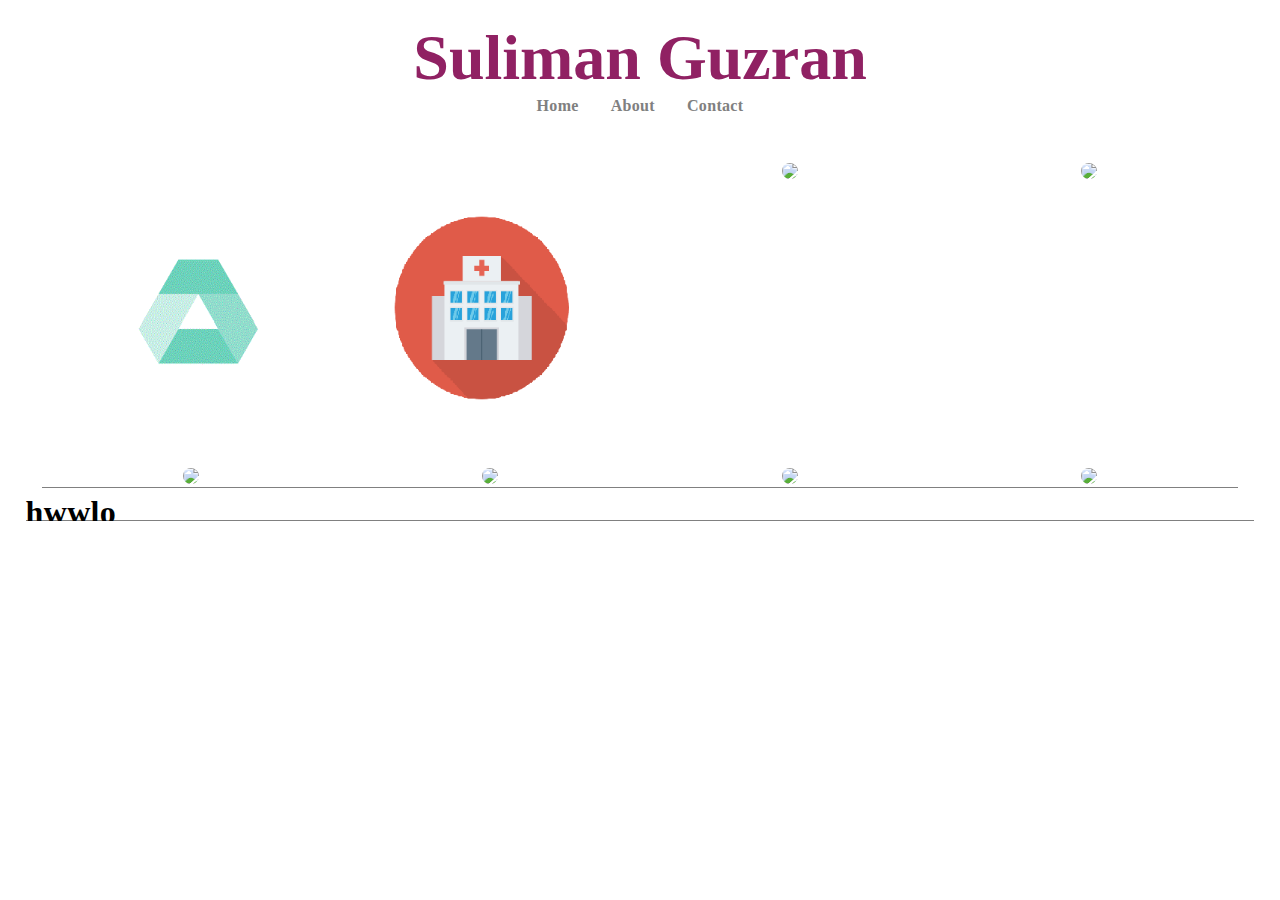
==== html/index.html @ e28bceb2 "overlay added to project-items" ====
<!DOCTYPE html>
<html>
<head>
	<title></></title>
	<link rel="stylesheet" type="text/css" href="../css/style.css">
	<meta name="viewport" content="width=device-width, initial-scale=1.0">
</head>
<body>
	<header id="banner" class="site-header">
		<div id="logo-wrapper">		
			<div id=logo>
				<h1>Suliman Guzran</h1>
			</div>
		</div>
		<div id="navigation-wrapper">
			<div id="navigation">
				<nav>    
					<ul>      
						<li><a href="#">Home</a></li> 
						<li><a href="#">About</a></li> 
						<li><a href="#">Contact</a></li>
					</ul>  
				</nav> 
			</div>
		</div>
	</header>
	<main>
		<section id="projects-section" class="section">
				<article class="project-item" id="eve">
					<div class=image-container>
						<a href="#"><img class="image" src="../images/eve-logo.png" alt="EVE"></a>
					</div>
					<div class="project-item-overlay" id="eve-overlay">
						<h1 class="project-item-overlay-text"><a href="#"></a>EVE</h1>
					</div>
				</article>
				<article class="project-item" id="apu-hms">
					<div class=image-container>
						<a href="#"><img class="image" src="../images/hospital.png" alt="hms"></a>
					</div>
					<div class="project-item-overlay" id="apu-hms-overlay">
						<h1 class="project-item-overlay-text"><a href="#"></a>Hospital Management System </h1>
					</div>
				</article>
				<article class="project-item">
					<div class=image-container>
						<a href="#"><img class="image" src="../images/logo-s.png"></a>
					</div>
					<div class="project-item-overlay">
						<h1 class="project-item-overlay-text"><a href="#"></a></h1>
					</div>
				</article>
				<article class="project-item">
					<div class=image-container>
						<a href="#"><img class="image" src="../images/logo-s.png"></a>
					</div>
					<div class="project-item-overlay">
						<h1 class="project-item-overlay-text"><a href="#"></a></h1>
					</div>
				</article>
				<article class="project-item">
					<div class=image-container>
						<a href="#"><img class="image" src="../images/logo-s.png"></a>
					</div>
					<div class="project-item-overlay">
						<h1 class="project-item-overlay-text"><a href="#"></a></h1>
					</div>
				</article>
				<article class="project-item">
					<div class=image-container>
						<a href="#"><img class="image" src="../images/logo-s.png"></a>
					</div>
					<div class="project-item-overlay">
						<h1 class="project-item-overlay-text"><a href="#"></a></h1>
					</div>
				</article>
				<article class="project-item">
					<div class=image-container>
						<a href="#"><img class="image" src="../images/logo-s.png"></a>
					</div>
					<div class="project-item-overlay">
						<h1 class="project-item-overlay-text"><a href="#"></a></h1>
					</div>
				</article>
				<article class="project-item">
					<div class=image-container>
						<a href="#"><img class="image" src="../images/logo-s.png"></a>
					</div>
					<div class="project-item-overlay">
						<h1 class="project-item-overlay-text"><a href="#"></a></h1>
					</div>
				</article>
		</section>
		<section id="">
			<h1> hwwlo</h1>
		</section>
	</main>
</body>
</html>
---- css/style.css ----
a, abbr, acronym, address, applet, b, big, blockquote, body, button, caption,
center, cite, code, dd, del, dfn, div, dl, dt, em, fieldset, font, footer, form, h1, 
h2, h3, h4, h5, h6, header, html, i, iframe, img, ins, kbd, 
label, legend, li, nav, object, ol, p, pre, q, s, samp, section, small, span, strike, strong, sub, sup, table, tbody, td, tfoot, th, thead, title, tr, tt, u, ul, var {
    margin: 0;
    padding: 0;
    border: 0;
    outline: 0;
    vertical-align: baseline;
    background: 0 0;
    box-sizing: border-box;
}

*{
    box-sizing: border-box;
}
body{
    display: block;
    max-width: 2000px;
    font-family: 'Lato',"Times New Roman",Times,serif;
    line-height: 1.25em;
    letter-spacing: 0em;
    font-weight: 400;
    font-style: normal;
    line-height: 100%;
    font-size: 16px;
    letter-spacing: .02em;
    text-rendering: optimizeLegibility;
    background-color: #fff;
    overflow-x: hidden;
    overflow-y: auto;
}

/*header content*/
.site-header{
	width: auto;
    max-width: 2000px;
    display: flex;
    flex-direction: column;
    flex-wrap: wrap;
    margin: 2vw auto;
    padding-right: 4vw;
    padding-left: 4vw;
    overflow: hidden;
    justify-content: center;
    flex-wrap: wrap;
    -webkit-box-sizing: border-box;
    -moz-box-sizing: border-box;
    box-sizing: border-box;
}
#logo h1{
	text-align: center;
	font-size: 4em;
	font-family: Trattatello; 
	font-weight: bolder;
    letter-spacing: normal;
    line-height: 100%;
    color: #902163;
    height: 100%;
/*    font-size:2.9vw;*/
}
#navigation ul{
 	padding: .5em;
 	margin: 0; 
	display: flex;
	list-style-type: none;
	flex-direction: row;
	justify-content: center;
}
#navigation ul li{
	margin: 0 1em; 
}

#navigation ul li a{
	text-align: center;
	text-decoration: none;
	font-style: normal;
	font-weight: bold;
	color: gray;
}
#navigation ul li a:hover{
	color: black;
    font-weight:6em;
}

/*main content*/
main{
    box-sizing: border-box;
	width: auto;
	margin:0 auto;
	padding-right: 2vw;
	padding-left: 2vw;
    justify-content: center;
    text-align: center;
	overflow: hidden;
	-webkit-box-sizing:border-box;
	-moz-box-sizing :border-box;
}

section{
    display: flex;
    margin: 0;
    padding: 0;
    justify-content: left;
    flex-flow: row;
    flex-wrap: wrap;
    border-bottom: 1px solid gray;
}

#projects-section{
    margin:1em;
}

.project-item{
    position: relative;
    box-sizing: inherit;
    width: 33.333333%;
}

img{
    opacity: 1;
    -webkit-transition: opacity 1000ms cubic-bezier(.33,0,.2,1);
    -moz-transition: opacity 1000ms cubic-bezier(.33,0,.2,1);
    -ms-transition: opacity 1000ms cubic-bezier(.33,0,.2,1);
    -o-transition: opacity 1000ms cubic-bezier(.33,0,.2,1);
    transition: opacity 1000ms cubic-bezier(.33,0,.2,1);
}


.image-container{
    box-sizing: border-box;
    display: flex;
    justify-content: center;
    align-content: center;
    overflow: hidden;
    object-fit: scale-down;
    background-color: white;
    padding:0;
    margin:0;
}
.image{
    width: 100%;
    height: auto;
    object-fit: scale-down; 
    overflow: hidden;
    margin: 0;
    padding:0;
    border-radius: 2em;
}

#eve:hover .project-item-overlay {
    background-color: #00FA9A;
    opacity: .7;
    transform: scale(1);
}
#eve:hover .project-item-overlay-text{
        color: white;
}

#apu-hms:hover .project-item-overlay {
    background-color: #FF6347;
    opacity: .8;
    transform: scale(1);
}
#apu-hms:hover .project-item-overlay-text{
        color: white;
        font-size: 2em;
}
.project-item-overlay {
  position: absolute;
  bottom: 0;
  left: 0;
  right: 0;
  overflow: hidden;
  width: 100%;
  height: 100%;
  opacity: 0;
  border-radius: 2em;
  transition: .3s ease;
}


.project-item-overlay-text{
  font-weight: bold;
  font-size: 3em;
  position: absolute;
  color: transparent;
line-height: 100%;
  top: 50%;
  left: 50%;
  transform: translate(-50%, -50%);
  text-align: center;
}


/*footer*/
footer{
    display: block;
    text-align: center;
    margin: 1em auto;
    border-top:2px solid blue;
    margin: 4em auto
    padding-top: 100px;
    padding-bottom: 50px;
}


@media only screen and (min-width: 1200px){
    .project-item{
        width: 24.999999%;
    }
}
@media only screen and (min-width: 768px) and (max-width: 979) {
   .project-item{
    width: 33.333333%;
  }
}
@media only screen and (max-width: 767px){
    .project-item {
        width: 49.99999%;
    }
    .site-header{
        margin: 2vw auto;
        padding-right: 2vw;
        padding-left: 2vw;
    }
}
/*responsive*/
@media only screen and (max-width: 480px){
    body{
        min-width: 380px;
    }
    #projects-section{
        margin: 2em auto;
    }
   .project-item {
    justify-content: center;
    width: 100%;
  }
    #logo h1{
    text-align: center;
    font-size: 3em;
    font-family: 'Lato';
    font-weight: bold;
    text-align: center;
    /*    font-size:2.9vw;*/
    }
    .site-header{
        margin: 1vw auto;
    padding-right: 6vw;
    }
}
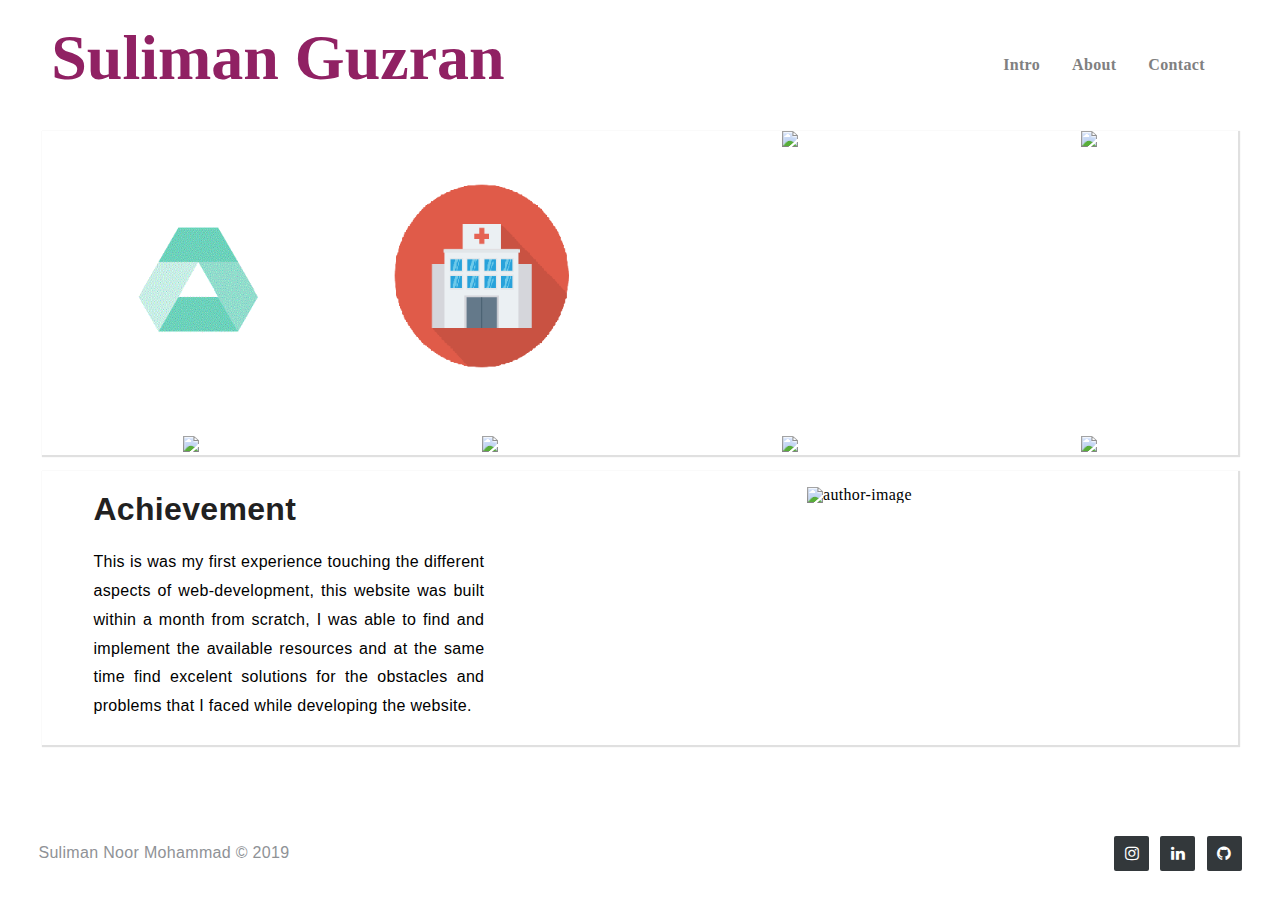
==== commit 76a2e63c: "social media links added & blog-section responsive updated" ====
--- a/html/index.html
+++ b/html/index.html
@@ -2,8 +2,10 @@
 <html>
 <head>
 	<title></></title>
+	<meta name="viewport" content="width=device-width, initial-scale=1.0">
+	<link rel="stylesheet" href="http://maxcdn.bootstrapcdn.com/font-awesome/4.2.0/css/font-awesome.min.css">
 	<link rel="stylesheet" type="text/css" href="../css/style.css">
-	<meta name="viewport" content="width=device-width, initial-scale=1.0">
+
 </head>
 <body>
 	<header id="banner" class="site-header">
@@ -16,7 +18,7 @@
 			<div id="navigation">
 				<nav>    
 					<ul>      
-						<li><a href="#">Home</a></li> 
+						<li><a href="index.html"><span id="menu-item-home">Intro</span></a></li> 
 						<li><a href="#">About</a></li> 
 						<li><a href="#">Contact</a></li>
 					</ul>  
@@ -91,9 +93,31 @@
 					</div>
 				</article>
 		</section>
-		<section id="">
-			<h1> hwwlo</h1>
+		<section id="blog-section" class="section">
+			<div id="blog-text">
+				
+				<h1> Achievement</h1>
+				<p>This is was my first experience touching the different aspects of web-development, this website was built within a month from scratch, I was able to find and implement the available resources and at the same time find excelent solutions for the obstacles and problems that I faced while developing the website.</p>
+			</div>
+			<div id="blog-image-container">
+				<div class="image-container" id="blog-image">
+					<img class="image" src="../images/tDech.jpg" alt="author-image">
+				</div>
+			</div>
+			
 		</section>
 	</main>
+		<footer class="footer">
+			<div class="footer-left">
+				<p>Suliman Noor Mohammad &copy; 2019</p>
+			</div>
+			<div class="footer-right">
+				<a href="https://www.instagram.com/suliman.guzran" target="_blank"><i class="fa fa-instagram"></i></a>
+				<a href="https://my.linkedin.com/in/suliman-noor-mohammad-14448b138" target="_blank"><i class="fa fa-linkedin"></i></a>
+				<a href="https://github.com/pelicansmart" target="_blank"><i class="fa fa-github"></i></a>
+			</div>
+		</footer>
 </body>
+
+<script type="text/javascript" href="../js/script.js"></script>
 </html>--- a/css/style.css
+++ b/css/style.css
@@ -1,4 +1,4 @@
-a, abbr, acronym, address, applet, b, big, blockquote, body, button, caption,
+ a, abbr, acronym, address, applet, b, big, blockquote, body, button, caption,
 center, cite, code, dd, del, dfn, div, dl, dt, em, fieldset, font, footer, form, h1, 
 h2, h3, h4, h5, h6, header, html, i, iframe, img, ins, kbd, 
 label, legend, li, nav, object, ol, p, pre, q, s, samp, section, small, span, strike, strong, sub, sup, table, tbody, td, tfoot, th, thead, title, tr, tt, u, ul, var {
@@ -17,7 +17,7 @@
 body{
     display: block;
     max-width: 2000px;
-    font-family: 'Lato',"Times New Roman",Times,serif;
+    font-family: serif, helvitica;
     line-height: 1.25em;
     letter-spacing: 0em;
     font-weight: 400;
@@ -31,22 +31,54 @@
     overflow-y: auto;
 }
 
+h1,h2,h3,h4,h5,h6{
+    font-family: "Open Sans", "Helvetica Neue", "Helvetica", Helvetica, Arial, sans-serif;
+    font-weight: bold;
+    font-style: bold;
+    color: #212121;
+    text-rendering: optimizeLegibility;
+    margin-top: 0;
+    margin-bottom: 1rem;
+    line-height: 1.4;
+}
+p{
+    font-family: "Open Sans", "Helvetica Neue", "Helvetica", Helvetica, Arial, sans-serif;
+    font-weight: normal;
+    font-size: 1rem;
+    line-height: 1.8;
+    /* margin-bottom: 1.25rem; */
+    text-rendering: optimizeLegibility;
+}
+
+/*menu item slected*/
+.selected{
+    color: black;
+    font-size: 2em;
+    border-bottom: gray;
+}
+
 /*header content*/
 .site-header{
 	width: auto;
-    max-width: 2000px;
-    display: flex;
-    flex-direction: column;
-    flex-wrap: wrap;
+    display: flex;
+    flex-direction: row;
     margin: 2vw auto;
     padding-right: 4vw;
     padding-left: 4vw;
     overflow: hidden;
-    justify-content: center;
+    justify-content: space-between;
+    align-content: center;
     flex-wrap: wrap;
     -webkit-box-sizing: border-box;
     -moz-box-sizing: border-box;
     box-sizing: border-box;
+}
+.site-header #navigation-wrapper{
+    display: flex;
+    flex-direction: row;
+    flex-wrap: wrap;
+    justify-content: center;
+    align-content: center;
 }
 #logo h1{
 	text-align: center;
@@ -57,6 +89,7 @@
     line-height: 100%;
     color: #902163;
     height: 100%;
+    margin: 0;
 /*    font-size:2.9vw;*/
 }
 #navigation ul{
@@ -97,17 +130,16 @@
 	-moz-box-sizing :border-box;
 }
 
-section{
+#blog-section, #projects-section{
     display: flex;
     margin: 0;
     padding: 0;
     justify-content: left;
-    flex-flow: row;
-    flex-wrap: wrap;
-    border-bottom: 1px solid gray;
-}
-
-#projects-section{
+    flex-wrap: wrap;
+    box-shadow: 1px 1px 1px 1px rgba(0, 0, 0, 0.12);
+}
+
+#projects-section, #blog-section{
     margin:1em;
 }
 
@@ -129,15 +161,15 @@
 
 .image-container{
     box-sizing: border-box;
-    display: flex;
-    justify-content: center;
-    align-content: center;
+/*    display: flex;*/
+/*    justify-content: center;*/
+/*    align-content: center;*/
     overflow: hidden;
     object-fit: scale-down;
     background-color: white;
     padding:0;
     margin:0;
-}
+}   
 .image{
     width: 100%;
     height: auto;
@@ -145,7 +177,36 @@
     overflow: hidden;
     margin: 0;
     padding:0;
+}
+#project-section .image{
     border-radius: 2em;
+}
+
+
+#blog-section{
+    display: flex;
+    justify-content: center;
+    align-content: center;
+    /*margin: 1em;*/
+    /*box-shadow: 1px 1px 1px 1px rgba(0, 0, 0, 0.12);*/
+}
+
+#blog-text{
+    text-align:left;
+    margin: 1em;
+    padding: .5em;
+    padding-top: 0;
+    width: 34%;
+}
+#blog-text p{
+    text-align: justify;
+}
+
+#blog-image-container{
+    overflow: hidden;
+    width: 56%;
+    justify-content: center;
+    margin: 1em;
 }
 
 #eve:hover .project-item-overlay {
@@ -181,48 +242,94 @@
 
 
 .project-item-overlay-text{
-  font-weight: bold;
-  font-size: 3em;
-  position: absolute;
-  color: transparent;
-line-height: 100%;
-  top: 50%;
-  left: 50%;
-  transform: translate(-50%, -50%);
-  text-align: center;
-}
-
-
-/*footer*/
-footer{
-    display: block;
+      font-weight: bold;
+      font-size: 3em;
+      position: absolute;
+      color: transparent;
+    line-height: 100%;
+      top: 50%;
+      left: 50%;
+      transform: translate(-50%, -50%);
+      text-align: center;
+}
+
+.footer{
+    background-color: #fff;
+    box-shadow: 0 1px 1px 0 rgba(0, 0, 0, 0.12);
+    display: flex;
+    flex-wrap: wrap;
+    flex-direction: row;
+    box-sizing: border-box;
+    justify-content: space-between;
+    width: 100%;
+    text-align: left;
+    padding: 3vw;
+    margin: 2em auto 0 auto;
+}
+
+.footer .footer-left p{
+    color:  #8f9296;
+    margin: .5em auto;
+}
+.footer .footer-right{
+    display: flex;
+    justify-content: center;
+    align-content: center;
+    flex-direction: row;
+    flex-wrap: wrap;
+}
+.footer .footer-right a{
+    display: inline-block;
+    width: 35px;
+    height: 35px;
+    background-color:  #33383b;
+    border-radius: 2px;
+    color: #ffffff;
     text-align: center;
-    margin: 1em auto;
-    border-top:2px solid blue;
-    margin: 4em auto
-    padding-top: 100px;
-    padding-bottom: 50px;
-}
-
+    line-height: 35px;
+    margin-left: .7em;
+}
+
+@media (max-width: 600px) {
+        .footer{
+            flex-direction: column;
+            justify-content: space-between;
+            align-content: center;
+        }
+}
 
 @media only screen and (min-width: 1200px){
     .project-item{
         width: 24.999999%;
     }
-}
-@media only screen and (min-width: 768px) and (max-width: 979) {
+    .site-header #navigation{
+    margin-top: .9em;
+  }
+}
+@media only screen and (min-width: 770px) and (max-width: 1200px) {
    .project-item{
     width: 33.333333%;
   }
-}
-@media only screen and (max-width: 767px){
+  .site-header #navigation{
+    margin-top: .9em;
+  }
+}
+@media only screen and (min-width: 480px) and (max-width: 770px){
     .project-item {
         width: 49.99999%;
     }
     .site-header{
+        flex-direction: column;
+        justify-content: center;
         margin: 2vw auto;
         padding-right: 2vw;
         padding-left: 2vw;
+    }
+    #blog-text{
+        width: auto;
+    }
+    #blog-image-container{
+        width: 100%;
     }
 }
 /*responsive*/
@@ -230,13 +337,30 @@
     body{
         min-width: 380px;
     }
-    #projects-section{
-        margin: 2em auto;
+    #projects-section, #blog-section{
+        margin: 1em auto;
+        box-shadow: 0px 0px 0px 1px rgba(0, 0, 0, 0.12);
+    }
+    #blog-section{
+        flex-direction: column;
+        flex-wrap: wrap;
+        justify-content: center;
+    }
+    #blog-section #blog-text{
+        width: auto;
+        padding: 0;
+    }
+    #blog-section #blog-text h1{
+        text-align: center;
+    }
+    #blog-section #blog-image-container{
+        width: auto;
+        padding: 0
     }
    .project-item {
     justify-content: center;
     width: 100%;
-  }
+    }
     #logo h1{
     text-align: center;
     font-size: 3em;
@@ -246,7 +370,10 @@
     /*    font-size:2.9vw;*/
     }
     .site-header{
+        flex-direction: column;
+        justify-content: center;
+        padding-right: 2vw;
+        padding-left: 2vw;
         margin: 1vw auto;
-    padding-right: 6vw;
     }
 }